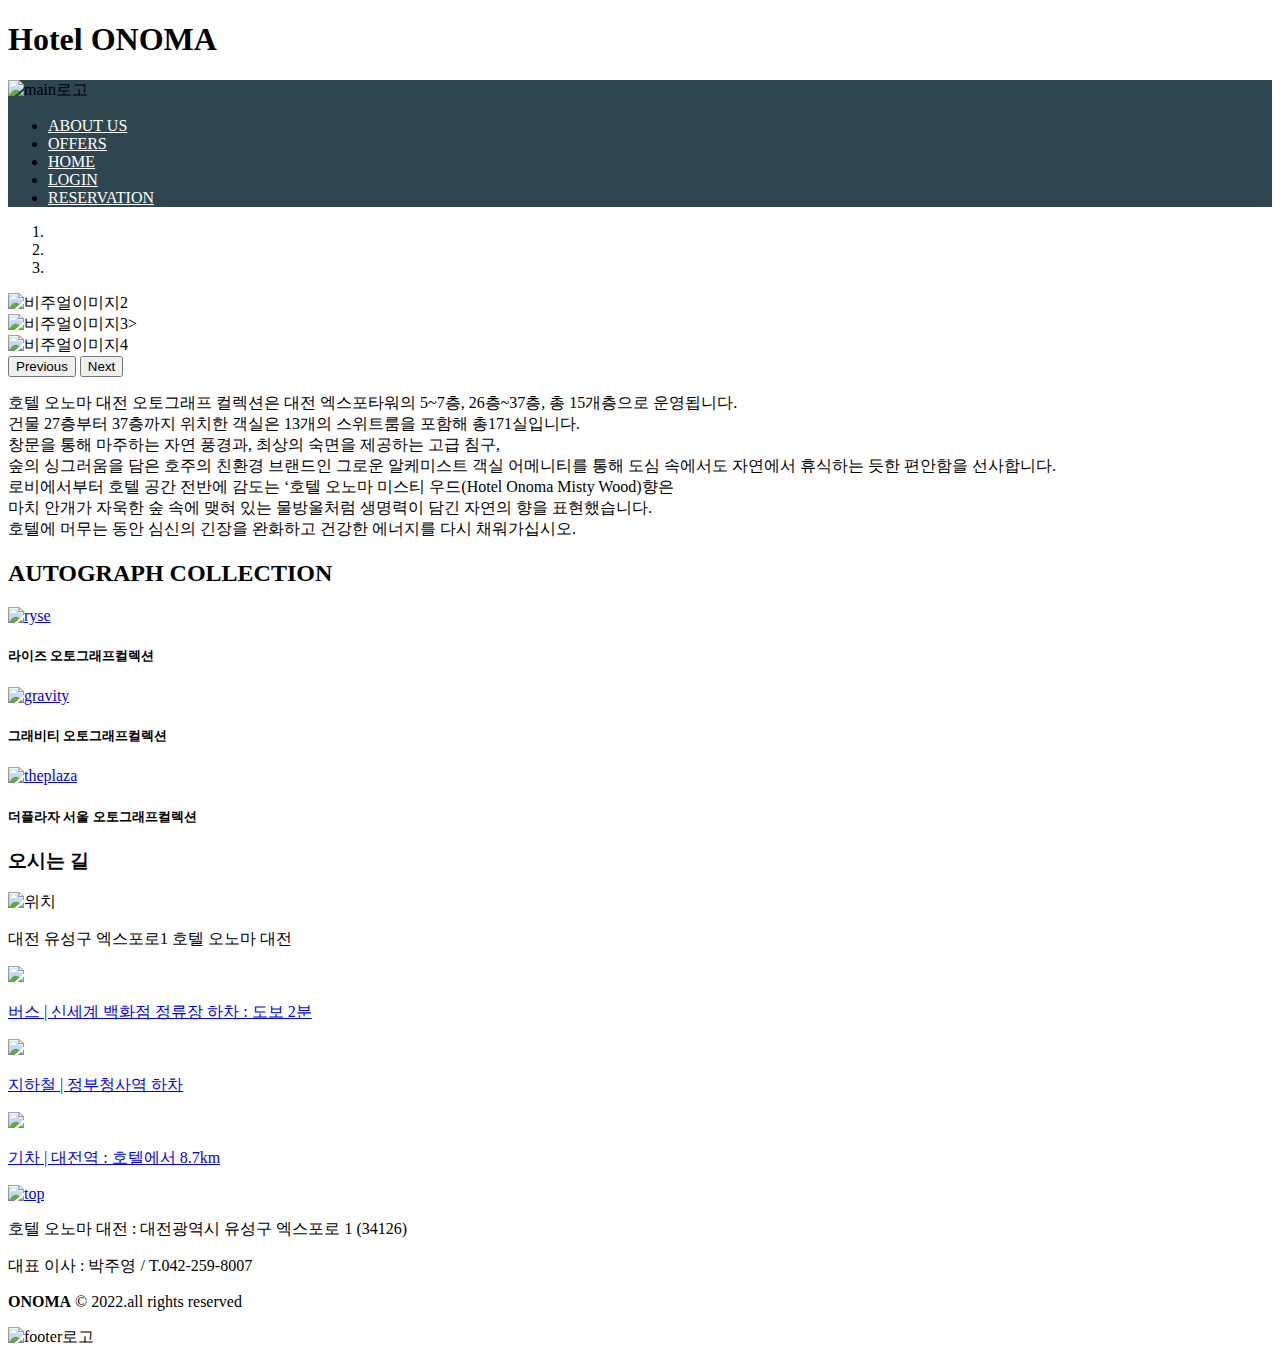
==== index.html @ 822a5ddf "edited" ====
<!DOCTYPE html>
<html lang="en">
<head>
    <meta charset="UTF-8">
    <meta http-equiv="X-UA-Compatible" content="IE=edge">
    <meta name="viewport" content="width=device-width, initial-scale=1.0">
    <title>호텔 오노마</title>
    <script src="https://cdnjs.cloudflare.com/ajax/libs/jquery/3.6.1/jquery.min.js" integrity="sha512-aVKKRRi/Q/YV+4mjoKBsE4x3H+BkegoM/em46NNlCqNTmUYADjBbeNefNxYV7giUp0VxICtqdrbqU7iVaeZNXA==" crossorigin="anonymous" referrerpolicy="no-referrer"></script>
    <link rel="preconnect" href="https://fonts.googleapis.com">
    <link rel="preconnect" href="https://fonts.gstatic.com" crossorigin>
    <link href="https://fonts.googleapis.com/css2?family=Noto+Sans+KR:wght@500&display=swap" rel="stylesheet">
    <!--부트스트랩 css CDN-->
    <link rel="stylesheet" href="https://cdn.jsdelivr.net/npm/bootstrap@4.6.2/dist/css/bootstrap.min.css" integrity="sha384-xOolHFLEh07PJGoPkLv1IbcEPTNtaed2xpHsD9ESMhqIYd0nLMwNLD69Npy4HI+N" crossorigin="anonymous">
    <!--커스텀 스타일 css-->
    <link rel="stylesheet" href="css/custom.css">
    <!--부트스트랩 아이콘 cdn -->
    <link rel="stylesheet" href="https://cdn.jsdelivr.net/npm/bootstrap-icons@1.9.1/font/bootstrap-icons.css">
</head>
<body >
    <h1 class="d-none">Hotel ONOMA</h1>
    <header class="container-fluid bg-green mx-auto  list-unstyled justify-content-center align-items-center">
        <div class="header_top">
            <div class="main-logo mx-auto">
                <img src="images/main_logo.PNG" alt="main로고">       
            </div> 
             <ul class="nav justify-content-center">
                <li class="nav-item">
                  <a class="nav-link active" href="ABOUT US.html">ABOUT US</a>
                </li>
                <li class="nav-item">
                  <a class="nav-link" href="OFFERS.html">OFFERS</a>
                </li>
                <li class="nav-item">
                  <a class="nav-link" href="index.html">HOME</a>
                </li>
                <li class="nav-item">
                    <a class="nav-link" href="LOGIN.html">LOGIN</a>
                </li>
                <li class="nav-item">
                    <a class="nav-link" href="RESERVATION.html">RESERVATION</a>
                  </li>
              </ul>            
        </div>
    </header>
    <!--carousel-->
      <div id="carouselExampleIndicators" class="carousel slide" data-ride="carousel">
        <ol class="carousel-indicators">
          <li data-target="#carouselExampleIndicators" data-slide-to="0" class="active"></li>
          <li data-target="#carouselExampleIndicators" data-slide-to="1"></li>
          <li data-target="#carouselExampleIndicators" data-slide-to="2"></li>
        </ol>
        <div class="carousel-inner">
          <div class="carousel-item active">
            <img src="images/visual_2.png" class="d-block w-100" width="1000"  height="600" alt="비주얼이미지2">
          </div>
          <div class="carousel-item">
            <img src="images/visual_3.png" class="d-block w-100" width="1000" height="600" alt="비주얼이미지3">>
          </div>
          <div class="carousel-item">
            <img src="images/visual_4.png" class="d-block w-100" width="1000" height="600" alt="비주얼이미지4">
          </div>
        </div>
        <button class="carousel-control-prev" type="button" data-target="#carouselExampleIndicators" data-slide="prev">
          <span class="carousel-control-prev-icon" aria-hidden="true"></span>
          <span class="sr-only">Previous</span>
        </button>
        <button class="carousel-control-next" type="button" data-target="#carouselExampleIndicators" data-slide="next">
          <span class="carousel-control-next-icon" aria-hidden="true"></span>
          <span class="sr-only">Next</span>
        </button>
      </div>  
    <!--end carousel-->
    <section>
        <article>
            <div class="container my-5">                
                <p class="text-center  mt-3  d-flex justify-content-center">
                    호텔 오노마 대전 오토그래프 컬렉션은 대전 엑스포타워의 5~7층, 26층~37층, 총 15개층으로 운영됩니다. 
                    <br>건물 27층부터 37층까지 위치한 객실은 13개의 스위트룸을 포함해 총171실입니다.  
                    <br>
                        창문을 통해 마주하는 자연 풍경과, 최상의 숙면을 제공하는 고급 침구,
                    <br>숲의 싱그러움을 담은 호주의 친환경 브랜드인 그로운 알케미스트 객실 어메니티를 통해
                        도심 속에서도 자연에서 휴식하는 듯한 편안함을 선사합니다.  
                    <br> 
                        로비에서부터 호텔 공간 전반에 감도는 ‘호텔 오노마 미스티 우드(Hotel Onoma Misty Wood)향은 
                    <br>마치 안개가 자욱한 숲 속에 맺혀 있는 물방울처럼 생명력이 담긴 자연의 향을 표현했습니다. 
                    <br>호텔에 머무는 동안 심신의 긴장을 완화하고 건강한 에너지를 다시 채워가십시오.
                </p>
            </div>
        </article>
        <article>
            <div class="container my-5">
                <h2  class="branch_title d-flex justify-content-center">AUTOGRAPH COLLECTION</h2>            
                <div class="card-deck text-center">
                    <div class="card">
                    <a href="https://www.marriott.co.kr/hotels/travel/selsa-ryse-autograph-collection" target="_blank">
                    <img src="images/ryse.png" class="card-img-top d-flex justify-content-center" alt="ryse"></a> 
                    <div class="card-body">
                        <h5 class="card-title mx-auto">라이즈 오토그래프컬렉션</h5>                   
                    </div>
                    </div>
                    <div class="card">
                        <a href="https://www.marriott.co.kr/hotels/travel/selay-gravity-seoul-pangyo-autograph-collection" target="_blank">  
                    <img src="images/gravity.PNG" class="card-img-top d-flex justify-content-center" alt="gravity"></a> 
                    <div class="card-body ">
                        <h5 class="card-title mx-auto">그래비티 오토그래프컬렉션</h5>                 
                    </div>
                    </div>
                    <div class="card">
                        <a href="https://www.hoteltheplaza.com/kr" target="_blank">
                    <img src="images/theplaza.png" class="card-img-top d-flex justify-content-center" alt="theplaza"></a>
                    <div class="card-body">
                        <h5 class="card-title mx-auto ">더플라자 서울 오토그래프컬렉션</h5>
                    </div>
                </div>
              </div>
            </div>
        </article>
        <article> 
            <div class="container my-5">
            <h3  class="d-flex justify-content-center">오시는 길</h3>                         
            <div class="contanier d-flex justify-content-center">
                <div class="row mt-5">
                    <div class="col-sm px-md-5">
                        <img src="images/location.png" width="600" height="400" class="img-fluid"  alt="위치">
                        <p class="text-center  d-flex justify-content-center">대전 유성구 엑스포로1 호텔 오노마 대전</p>
                    </div>          
                    <div class="col-sm px-md-5 text-center">
                        <div>                      
                        <a  href="https://map.naver.com/v5/directions/14180102.938452449,4352359.667383688,%EB%8C%80%EC%A0%84%EC%8B%A0%EC%84%B8%EA%B3%84%20Art&Science,1625213354,PLACE_POI/14180264.396241892,4352322.9181876145,%ED%98%B8%ED%85%94%EC%98%A4%EB%85%B8%EB%A7%88,1260876588,PLACE_POI/-/walk?c=14180125.4438293,4352314.3808184,18,0,0,0,dh&entry=plt" target="_blank">
                        <img src="images/bus.png"  class="trans_img-fluid" ><p>버스 | 신세계 백화점 정류장 하차 : 도보 2분</p></a>
                        </div> 
                        <div> 
                        <a  href="https://map.naver.com/v5/directions/14180005.801064786,4349916.188368004,%EC%A0%95%EB%B6%80%EC%B2%AD%EC%82%AC%EC%97%AD%20%EB%8C%80%EC%A0%841%ED%98%B8%EC%84%A0,30112,SUBWAY_STATION/14180264.396241892,4352322.9181876145,%ED%98%B8%ED%85%94%EC%98%A4%EB%85%B8%EB%A7%88,1260876588,PLACE_POI/-/car?c=14179141.9849565,4351192.9829165,14,0,0,0,dh&entry=plt" target="_blank">
                        <img src="images/metro.png" class="trans_img-fluid " ><p>지하철 | 정부청사역 하차</p></a>                
                        </div>
                        <div>  
                        <a  href="https://map.naver.com/v5/directions/14185910.25364815,4346449.112592176,%EB%8C%80%EC%A0%84%EC%97%AD%20%EA%B2%BD%EB%B6%80%EC%84%A0(%EA%B3%A0%EC%86%8D%EC%B2%A0%EB%8F%84),13479709,PLACE_POI/14180264.396241892,4352322.9181876145,%ED%98%B8%ED%85%94%EC%98%A4%EB%85%B8%EB%A7%88,1260876588,PLACE_POI/-/car?c=14179359.5503986,4349504.7433573,12,0,0,0,dh&entry=plt" target="_blank">
                        <img src="images/man.png" class="trans_img-fluid " ><p>기차 | 대전역 : 호텔에서 8.7km</p></a>
                        </div> 
                    </div>  
                </div>
            </div>
            </div>    
        </article>
    </section>
    <aside>                    
        <div class="btn_top d-flex justify-content-end">
            <a href="#top"> <img src="images/btn_top.png"  class="img-fluid" alt="top"></a>
        </div>        
    </aside>
    <footer>        
        <div class="container my-5 ">   
            <div class="row justify-content-between">  
                <div class="col-sm ">
                    <div class="customer">
                        <p>호텔 오노마 대전 : 대전광역시 유성구 엑스포로 1 (34126)</p>
                        <p>대표 이사 : 박주영 / T.042-259-8007 </p>
                        <p><strong>ONOMA</strong> &copy; 2022.all rights reserved  </p>
                    </div>
                </div>                
                <div class="col-sm "> 
                        <img src="images/footer_logo.png"  width="200" height="100" class="logo_img-fluid float-right"  alt="footer로고">      
                </div>                    
            </div> 
        </div>   
    </footer>

    <!--부트스트랩 script CDN-->
     <script src="https://cdn.jsdelivr.net/npm/jquery@3.5.1/dist/jquery.slim.min.js" integrity="sha384-DfXdz2htPH0lsSSs5nCTpuj/zy4C+OGpamoFVy38MVBnE+IbbVYUew+OrCXaRkfj" crossorigin="anonymous"></script>
     <script src="https://cdn.jsdelivr.net/npm/bootstrap@4.6.2/dist/js/bootstrap.bundle.min.js" integrity="sha384-Fy6S3B9q64WdZWQUiU+q4/2Lc9npb8tCaSX9FK7E8HnRr0Jz8D6OP9dO5Vg3Q9ct" crossorigin="anonymous"></script>

    <!--main.js 연결-->
      <script src="script/main.js"></script>
</body>
</html>
---- css/custom.css ----
@charset "utf-8";
:root {
    --custom-color1: #2E4650;
    --custom-color2: #858585;
    


}
.bg-green {
    background: var(--custom-color1);
}
.nav-item a {
    color: white;
}

 .news {
     color: var(--custom-color2);
     }
 .news span  {
 font-size: .750rem;
 }
 .move-top{
     color: var(--custom-color2);
     background: var(--custom-color7);    
 }
@media screen and (max-width : 576px) {
    html {
        font-size: 20px;
    }
    /*뷰포트마다 다른 UI를 처리할때 */
}
.main-logo {
    max-width: 320px;
   }
.main-logo img{
       width: 100%;
       object-fit: cover;
   }
 
#event_btn {
    background-color: #ff7e39;
    border-color: transparent;

}
.event_btn{
    border-color: #ff7e39;
    background-color: transparent;
}

.btn-login {
    background: var(--custom-color1);
    color: white;
}
.btn-primary {
    background: var(--custom-color1);
    border: 0;
}
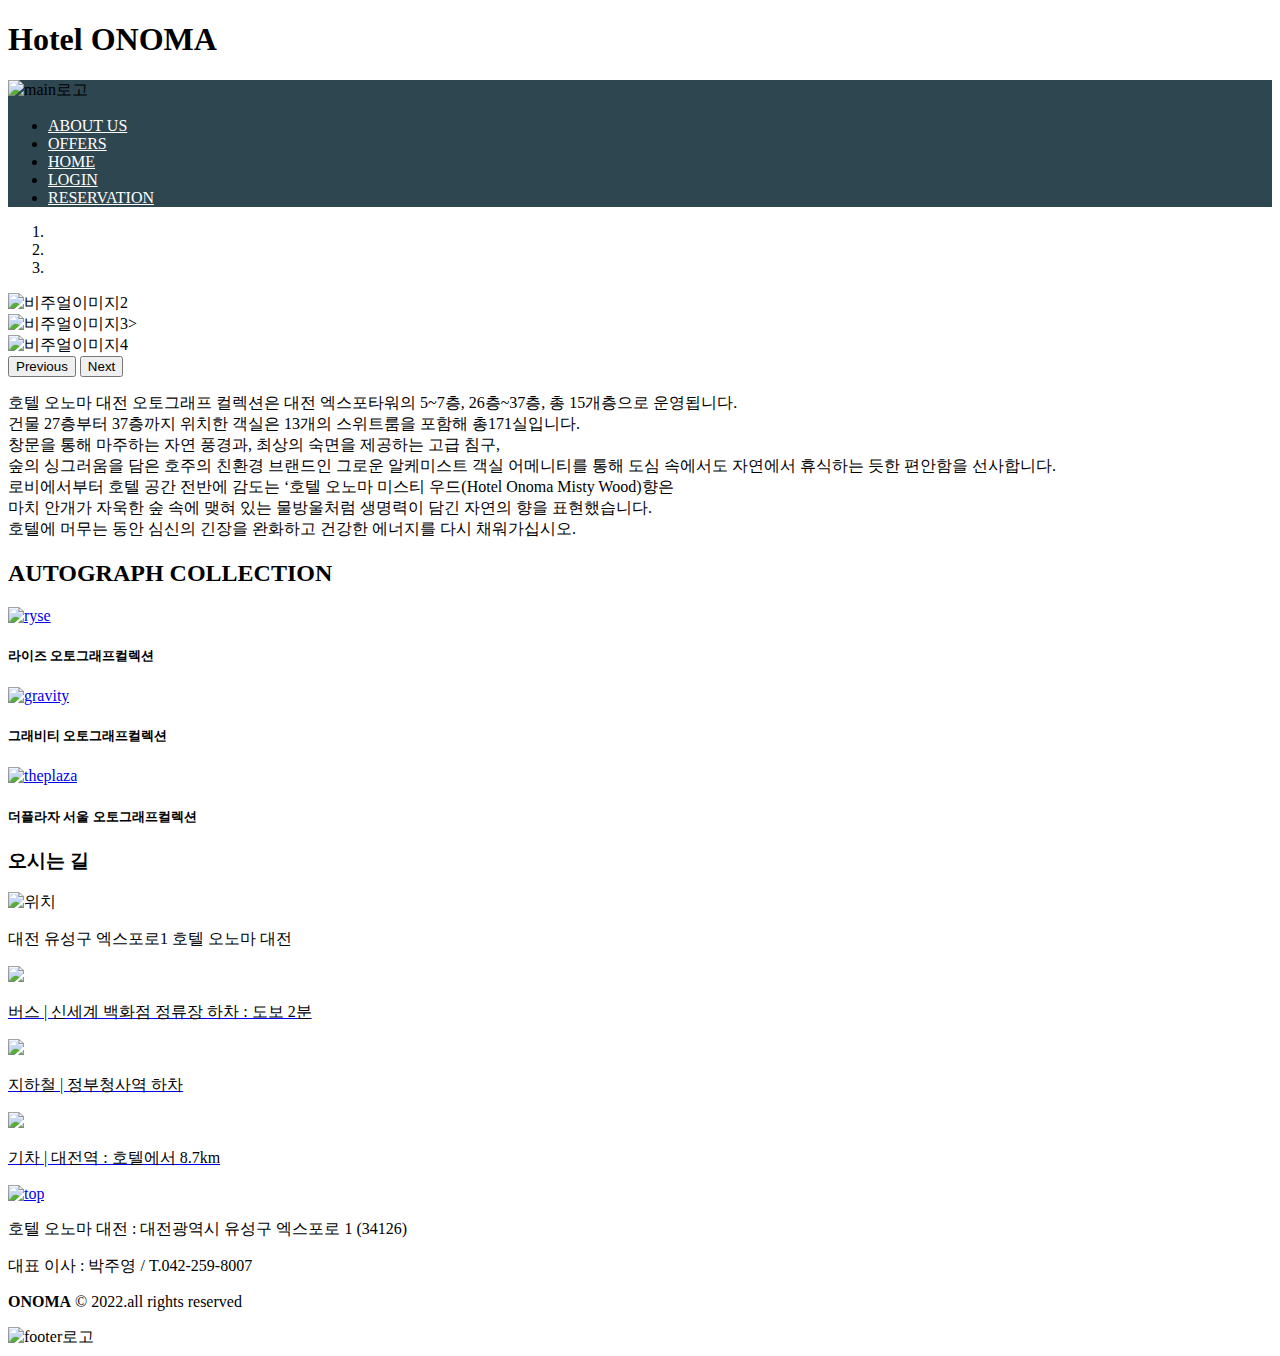
==== commit a9b7eff6: "bootstrap edited" ====
--- a/index.html
+++ b/index.html
@@ -89,7 +89,7 @@
         </article>
         <article>
             <div class="container my-5">
-                <h2  class="branch_title d-flex justify-content-center">AUTOGRAPH COLLECTION</h2>            
+                <h2  class="branch_title d-flex justify-content-center  mb-4">AUTOGRAPH COLLECTION</h2>            
                 <div class="card-deck text-center">
                     <div class="card">
                     <a href="https://www.marriott.co.kr/hotels/travel/selsa-ryse-autograph-collection" target="_blank">
@@ -127,15 +127,15 @@
                     <div class="col-sm px-md-5 text-center">
                         <div>                      
                         <a  href="https://map.naver.com/v5/directions/14180102.938452449,4352359.667383688,%EB%8C%80%EC%A0%84%EC%8B%A0%EC%84%B8%EA%B3%84%20Art&Science,1625213354,PLACE_POI/14180264.396241892,4352322.9181876145,%ED%98%B8%ED%85%94%EC%98%A4%EB%85%B8%EB%A7%88,1260876588,PLACE_POI/-/walk?c=14180125.4438293,4352314.3808184,18,0,0,0,dh&entry=plt" target="_blank">
-                        <img src="images/bus.png"  class="trans_img-fluid" ><p>버스 | 신세계 백화점 정류장 하차 : 도보 2분</p></a>
+                        <img src="images/bus.png"  class="trans_img-fluid" ><p class="trans">버스 | 신세계 백화점 정류장 하차 : 도보 2분</p></a>
                         </div> 
                         <div> 
                         <a  href="https://map.naver.com/v5/directions/14180005.801064786,4349916.188368004,%EC%A0%95%EB%B6%80%EC%B2%AD%EC%82%AC%EC%97%AD%20%EB%8C%80%EC%A0%841%ED%98%B8%EC%84%A0,30112,SUBWAY_STATION/14180264.396241892,4352322.9181876145,%ED%98%B8%ED%85%94%EC%98%A4%EB%85%B8%EB%A7%88,1260876588,PLACE_POI/-/car?c=14179141.9849565,4351192.9829165,14,0,0,0,dh&entry=plt" target="_blank">
-                        <img src="images/metro.png" class="trans_img-fluid " ><p>지하철 | 정부청사역 하차</p></a>                
+                        <img src="images/metro.png" class="trans_img-fluid " ><p class="trans">지하철 | 정부청사역 하차</p></a>                
                         </div>
                         <div>  
                         <a  href="https://map.naver.com/v5/directions/14185910.25364815,4346449.112592176,%EB%8C%80%EC%A0%84%EC%97%AD%20%EA%B2%BD%EB%B6%80%EC%84%A0(%EA%B3%A0%EC%86%8D%EC%B2%A0%EB%8F%84),13479709,PLACE_POI/14180264.396241892,4352322.9181876145,%ED%98%B8%ED%85%94%EC%98%A4%EB%85%B8%EB%A7%88,1260876588,PLACE_POI/-/car?c=14179359.5503986,4349504.7433573,12,0,0,0,dh&entry=plt" target="_blank">
-                        <img src="images/man.png" class="trans_img-fluid " ><p>기차 | 대전역 : 호텔에서 8.7km</p></a>
+                        <img src="images/man.png" class="trans_img-fluid " ><p class="trans">기차 | 대전역 : 호텔에서 8.7km</p></a>
                         </div> 
                     </div>  
                 </div>
--- a/css/custom.css
+++ b/css/custom.css
@@ -12,7 +12,10 @@
 .nav-item a {
     color: white;
 }
-
+.trans {
+    color: black;
+    border: #858585;
+}
  .news {
      color: var(--custom-color2);
      }
@@ -51,8 +54,9 @@
     background: var(--custom-color1);
     color: white;
 }
-.btn-primary {
+.btn-light{
     background: var(--custom-color1);
     border: 0;
+    color: white;
 }
 
